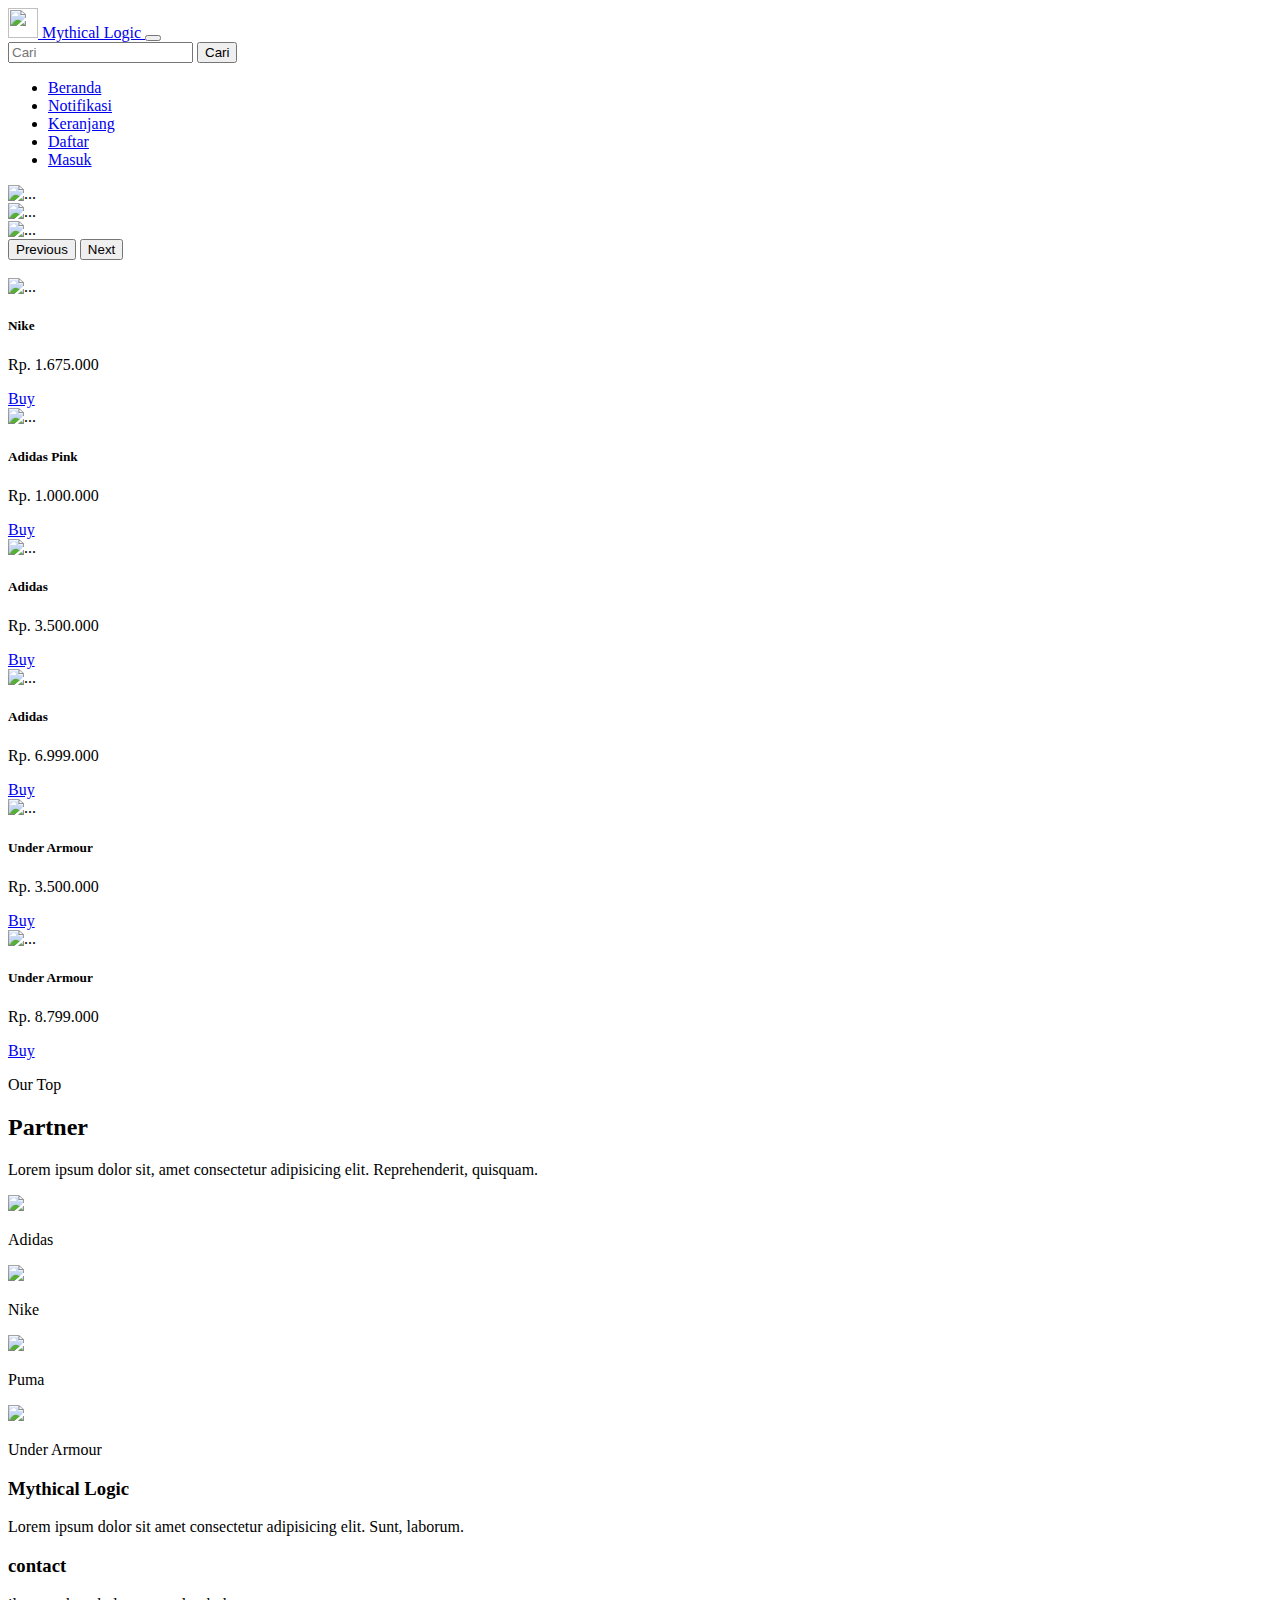
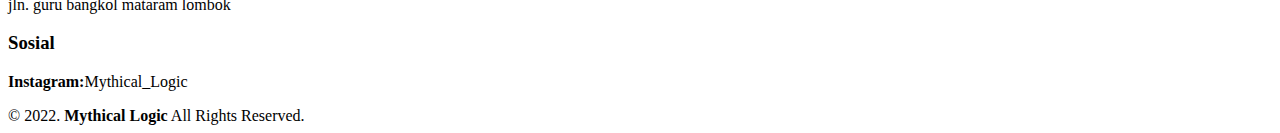
==== index.html @ 1e2a945d "Add files via upload" ====
<!doctype html>
<html lang="en">

<head>
    <meta charset="utf-8">
    <meta name="viewport" content="width=device-width, initial-scale=1">
    <title>Mythical Logic</title>
    <link href="https://cdn.jsdelivr.net/npm/bootstrap@5.2.0-beta1/dist/css/bootstrap.min.css" rel="stylesheet"
        integrity="sha384-0evHe/X+R7YkIZDRvuzKMRqM+OrBnVFBL6DOitfPri4tjfHxaWutUpFmBp4vmVor" crossorigin="anonymous">
<link rel="stylesheet" href="style.css">
</head>

<body>

    <script src="https://cdn.jsdelivr.net/npm/bootstrap@5.2.0-beta1/dist/js/bootstrap.bundle.min.js"
        integrity="sha384-pprn3073KE6tl6bjs2QrFaJGz5/SUsLqktiwsUTF55Jfv3qYSDhgCecCxMW52nD2"
        crossorigin="anonymous"></script>

    <!--ini untuk navbar-->
    <nav class="navbar navbar-expand-lg navbar-dark bg-dark">
        <div class="container">
            <a class="navbar-brand" href="#">
                <img src="https://img.freepik.com/free-vector/shoe-shop-logo-icon-vector-template_10060-463.jpg?size=338&ext=jpg&ga=GA1.2.148919657.1655368211" alt="" width="30" height="30" class="me-2">
                Mythical Logic
              </a>
          <button class="navbar-toggler" type="button" data-bs-toggle="collapse" data-bs-target="#navbarNav" aria-controls="navbarNav" aria-expanded="false" aria-label="Toggle navigation">
            <span class="navbar-toggler-icon"></span>
          </button>
          <div class="collapse navbar-collapse" id="navbarNav">
            <form class="d-flex ms-auto" role="search">
                <input class="form-control me-2" type="search" placeholder="Cari" aria-label="Cari">
                <button class="btn btn-light" type="submit">Cari</button>
              </form>
            <ul class="navbar-nav ms-auto">
              <li class="nav-item">
                <a class="nav-link active" aria-current="page" href="#">Beranda</a>
              </li>
              <li class="nav-item">
                <a class="nav-link" href="#">Notifikasi</a>
              </li>
              <li class="nav-item">
                <a class="nav-link" href="#">Keranjang</a>
              </li>
              <li class="nav-item">
                <a class="nav-link" href="#">Daftar</a>
                <li class="nav-item">
                    <a class="nav-link" href="#">Masuk</a>
                  </li>
              </li>
            </ul>
          </div>
        </div>
      </nav>
      <!-- ini untuk gambar slide-->
      <div id="carouselExampleControls" class="carousel slide mt-5 width:100%" data-bs-ride="carousel">
        <div class="carousel-inner">
          <div class="carousel-item active">
            <img src="https://i.pinimg.com/564x/ef/9f/f3/ef9ff305bafdfe24f58ad86b97b80330.jpg" class="d-block w-100" alt="...">
          </div>
          <div class="carousel-item">
            <img src="https://img.freepik.com/free-psd/sport-sneakers-shoes-sale-social-media-instagram-post-facebook-web-banner-template_70055-1486.jpg?size=626&ext=jpg&ga=GA1.2.148919657.1655368211" class="d-block w-100" alt="...">
          </div>
          <div class="carousel-item">
            <img src="https://i.pinimg.com/564x/6d/b8/1e/6db81ec0e2a3f475bb03101f6a116c03.jpg" class="d-block w-100" alt="...">
          </div>
        </div>
        <button class="carousel-control-prev" type="button" data-bs-target="#carouselExampleControls" data-bs-slide="prev">
          <span class="carousel-control-prev-icon" aria-hidden="true"></span>
          <span class="visually-hidden">Previous</span>
        </button>
        <button class="carousel-control-next" type="button" data-bs-target="#carouselExampleControls" data-bs-slide="next">
          <span class="carousel-control-next-icon" aria-hidden="true"></span>
          <span class="visually-hidden">Next</span>
        </button>
      </div>
    <!-- ini untuk kategori -->
    <div class="container mt-5">
        <div class="row text-center row-container">
            <div class="col-lg-2 col-md-3 col-sm-4 col-6">
                <div class="menu-kategori">
                    <a href="#"><img src="" class="img-kategori mt-3"></a>
                </div>
            </div>
        </div>
    </div>
    <!-- ini untuk produk -->
    <div class="container">
      <div class="row">
        <div class="col-lg-2 col-md-2 sol-sm-4 col-6 mt-2">
          <div class="card text-center">
            <img src="https://i.pinimg.com/236x/4f/f8/9d/4ff89daed8b373da80d9004c169470c7.jpg" class="card-img-top" alt="...">
            <div class="card-body">
              <h5 class="card-title">Nike</h5>
              <p class="card-text">Rp. 1.675.000</p>
              <a href="#" class="btn btn-primary d-grid">Buy</a>
            </div>
          </div>
        </div>
        <div class="col-lg-2 col-md-2 sol-sm-4 col-6 mt-2">
          <div class="card text-center">
            <img src="https://i.pinimg.com/236x/81/4f/15/814f152b57d1593c43e8e00ade04348a.jpg" class="card-img-top" alt="...">
            <div class="card-body">
              <h5 class="card-title">Adidas Pink</h5>
              <p class="card-text">Rp. 1.000.000</p>
              <a href="#" class="btn btn-primary d-grid">Buy</a>
            </div>
          </div>
        </div>
        <div class="col-lg-2 col-md-2 sol-sm-4 col-6 mt-2">
          <div class="card text-center">
            <img src="https://i.pinimg.com/236x/63/2f/0b/632f0bcd368a1ace2893b5cec89a8be0.jpg" class="card-img-top" alt="...">
            <div class="card-body">
              <h5 class="card-title">Adidas</h5>
              <p class="card-text">Rp. 3.500.000</p>
              <a href="#" class="btn btn-primary d-grid">Buy</a>
            </div>
          </div>
        </div>
        <div class="col-lg-2 col-md-2 sol-sm-4 col-6 mt-2">
          <div class="card text-center">
            <img src="https://i.pinimg.com/236x/8a/d4/33/8ad4334362dd0033d54d9d82b0b79b5a.jpg" class="card-img-top" alt="...">
            <div class="card-body">
              <h5 class="card-title">Adidas</h5>
              <p class="card-text">Rp. 6.999.000</p>
              <a href="#" class="btn btn-primary d-grid">Buy</a>
            </div>
          </div>
        </div>
        <div class="col-lg-2 col-md-2 sol-sm-4 col-6 mt-2">
          <div class="card text-center">
            <img src="https://i.pinimg.com/236x/a6/44/f8/a644f827b55167e123fdf13032ad649f.jpg" class="card-img-top" alt="...">
            <div class="card-body">
              <h5 class="card-title">Under Armour</h5>
              <p class="card-text">Rp. 3.500.000</p>
              <a href="#" class="btn btn-primary d-grid">Buy</a>
            </div>
          </div>
        </div>
        <div class="col-lg-2 col-md-2 sol-sm-4 col-6 mt-2">
          <div class="card text-center">
            <img src="https://i.pinimg.com/236x/ff/96/b6/ff96b6f8d0e8390daae2f328e28ffd5f.jpg" class="card-img-top" alt="...">
            <div class="card-body">
              <h5 class="card-title">Under Armour</h5>
              <p class="card-text">Rp. 8.799.000</p>
              <a href="#" class="btn btn-primary d-grid">Buy</a>
            </div>
          </div>
        </div>
        
      </div>
    </div> 
    <!-- ini untuk pin -->
    <section id="Pin">
        <div class="tengah">
            <div class="kolom">
                <P class="deskripsi">Our Top</P>
                <h2>Partner</h2>
                <P>Lorem ipsum dolor sit, amet consectetur adipisicing elit. Reprehenderit, quisquam.</P>
            </div>
            <div class="list-pin">
                <div class="popular-pin">
                    <img src="https://cdn-icons-png.flaticon.com/128/732/732160.png?ga=GA1.2.148919657.1655368211">
                    <p>Adidas</p>
                </div>
                <div class="popular-pin">
                    <img src="https://cdn-icons-png.flaticon.com/128/732/732229.png?ga=GA1.2.148919657.1655368211">
                    <p>Nike</p>
                </div>
                <div class="popular-pin">
                    <img src="https://i.pinimg.com/236x/2c/6d/e0/2c6de0812878501ee4f95b9e4fa65f79.jpg">
                    <p>Puma</p>
                </div>
                <div class="popular-pin">
                    <img src="https://i.pinimg.com/236x/63/09/37/630937077c208b3e7273738733f0c8ff.jpg">
                    <p>Under Armour</p>
                </div>
           </div>
        </div>
    </section>
      <!-- ini untuk about -->
      <div id="About">
        <div class="wrapper">
            <div class="footer">
                <div class="footer-section">
                    <h3>Mythical Logic</h3>
                    <p>Lorem ipsum dolor sit amet consectetur adipisicing elit. Sunt, laborum.</p>
                </div>
                <div class="footer-section">
                    <h3>contact</h3>
                    <p>jln. guru bangkol mataram lombok</p>
                   
                </div>
                <div class="footer-section">
                    <h3>Sosial</h3>
                    <p><b>Instagram:</b>Mythical_Logic</p>
                </div>
            </div>

        </div>
    </div>
    <div id="copyright">
        <div class="wrapper">
            &copy; 2022. <b>Mythical Logic</b> All Rights Reserved.
        </div>
        
      
</body>

</html>
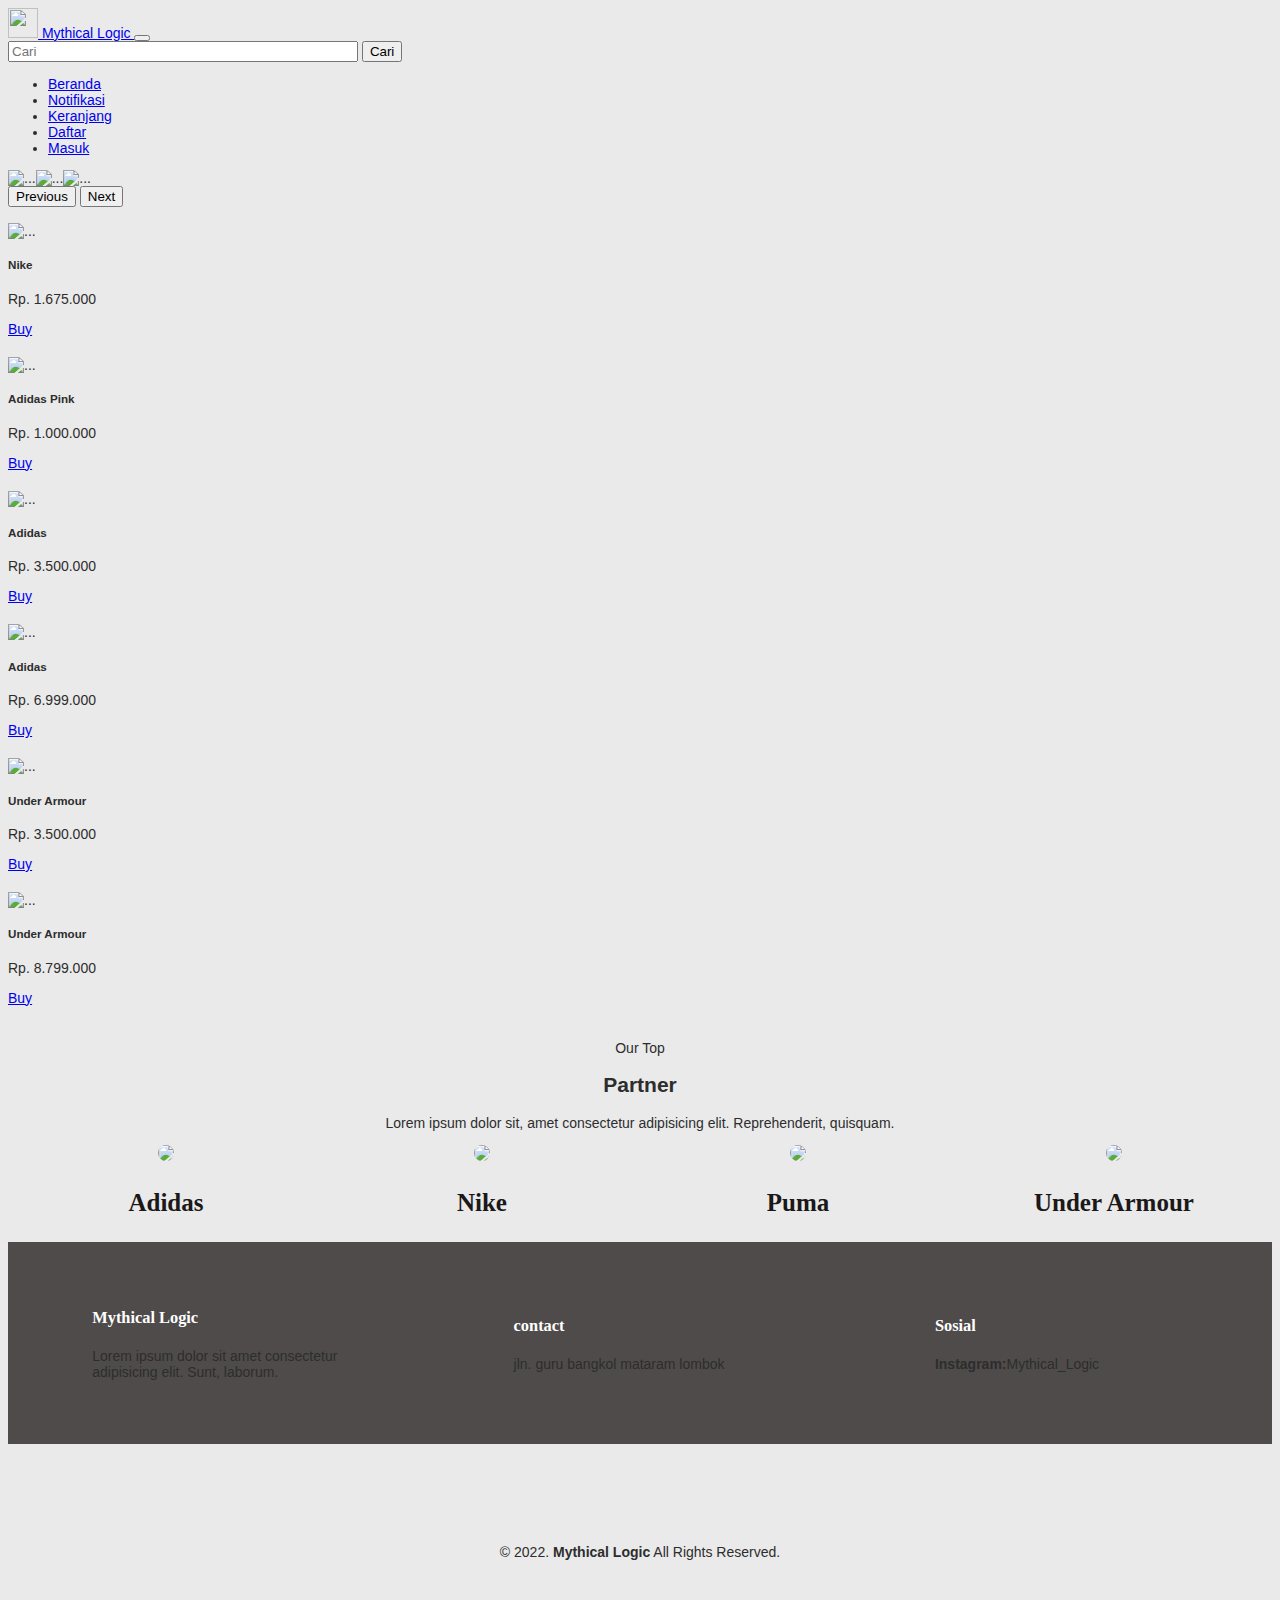
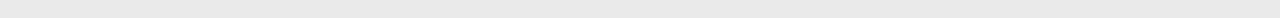
==== commit 377615b2: "Update index.html" ====
--- a/index.html
+++ b/index.html
@@ -44,7 +44,7 @@
               <li class="nav-item">
                 <a class="nav-link" href="#">Daftar</a>
                 <li class="nav-item">
-                    <a class="nav-link" href="#">Masuk</a>
+                    <a class="nav-link" href="masuk.html">Masuk</a>
                   </li>
               </li>
             </ul>
@@ -206,4 +206,4 @@
       
 </body>
 
-</html>+</html>
--- a/style.css
+++ b/style.css
@@ -0,0 +1,138 @@
+body{
+    background-color: #eaeaea;
+    font-family: 'Poppins', sans-serif;
+    font-size: 14px;
+    color: #2D2D2D;
+}
+.form-control{
+    width: 350px;
+}
+
+.carousel-inner{
+    position: relative;
+    display: flex;
+    flex-wrap: wrap;
+}
+
+
+.img-kategori{
+    width: 50px;
+}
+
+.card:hover{
+    border: 2px solid #4f4b4b;
+}
+ 
+.card{
+    margin-bottom: 20px;
+    display: inline-table;
+}
+
+
+#About {
+    background:#4f4b4b;
+    padding:50px 0px 50px 0px;
+}
+
+.footer {
+    width: 100%;
+    position: relative;
+    display: flex;
+    flex-wrap: wrap;
+    margin: auto;
+}
+
+.footer-section {
+    width: 20%;
+    margin: auto;
+}
+
+h3 {
+    font-family: "comic sans ms";
+    font-weight: 800;
+    font: size 30px;
+    margin-bottom: 20px;
+    color: #ffff;
+    width: 100%;
+    line: height 50px;
+}
+
+#copyright {
+    text-align: center;
+    width: 100%;
+    padding: 50px 0px 50px 0px;
+    margin-top: 50px; 
+}
+
+@media screen and (max-width: 991.98px) {
+    .wrapper {
+        width:90%;
+    }
+
+    .logo a {
+        display:block;
+        width: 100%;
+        text-align: center;
+    }
+
+    nav .menu {
+        width: 100%;
+        margin: 0;
+    }
+
+    nav .menu ul {
+        text-align: center;
+        margin: auto;
+        line-height: 60px;
+    }
+
+    nav .menu ul li {
+        display: inline-block;
+        float:none;
+    }
+
+    section {
+        display:block;
+    }
+
+    section img {
+        display: block;
+        width: 100%;
+        height: auto;
+    }
+
+    .popular-pin img {
+        width:50%;
+    }
+}
+
+.tengah{
+    text-align: center;
+    width: 100%;
+}
+
+
+.list-pin{
+    width: 100%;
+    position: relative;
+    display: flex;
+    flex-wrap: wrap;
+}
+
+.popular-pin{
+    width: 20%;
+    margin: 0 auto;
+}
+
+.popular-pin img {
+    width: 80%;
+    border-radius: 50%;
+}
+
+.popular-pin p {
+    font-family: "comic sans ms";
+    font-weight: 800;
+    font-size: 25px;
+    text-align: center;
+    color: #1a1818;
+}
